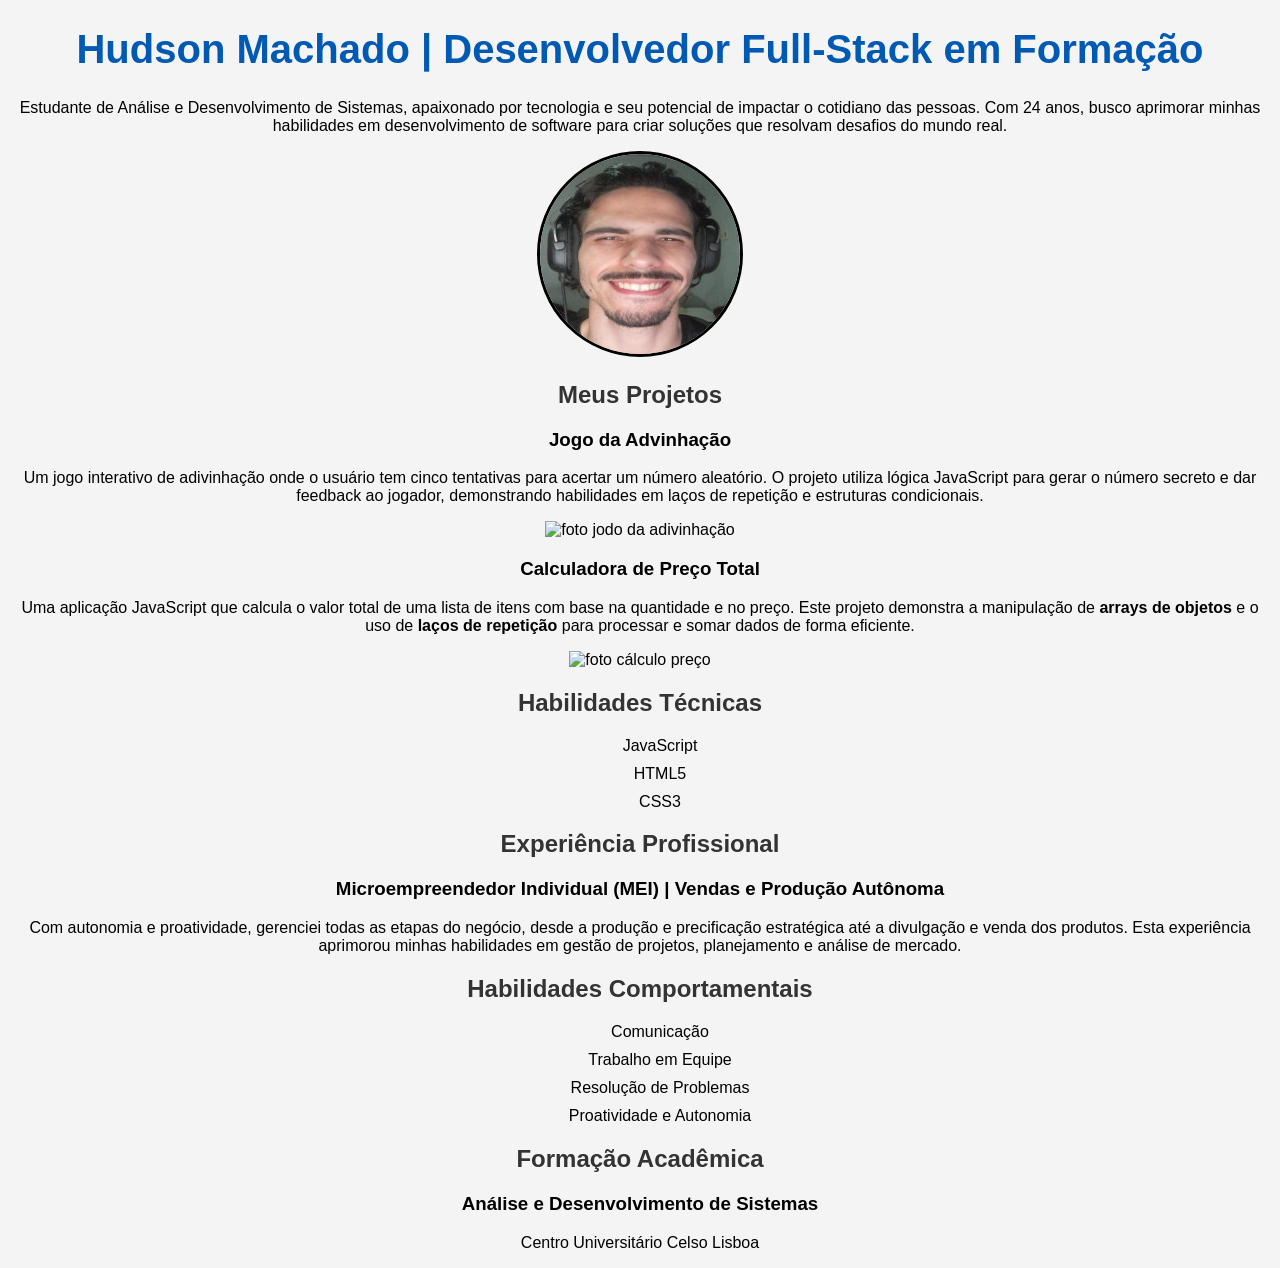
==== index.html @ d9221764 "alteração de portifolio.html para index.html" ====
<!DOCTYPE html>
<html lang="pt-br">
<head>
    <meta charset="UTF-8">
    <meta name="viewport" content="width=device-width, initial-scale=1.0">
    <title>Portifólio</title>
    <link rel="stylesheet" href="portifolio.css" type="text/css">
</head>
<body>
    <h1>Hudson Machado | Desenvolvedor Full-Stack em Formação</h1>
    
    <p>Estudante de Análise e Desenvolvimento de Sistemas, apaixonado por tecnologia e seu potencial de impactar o cotidiano das pessoas. Com 24 anos, busco aprimorar minhas habilidades em desenvolvimento de software para criar soluções que resolvam desafios do mundo real.</p>
    
    <img id="minha-foto" src="imagens/hudson frente 200.jpg" alt="Foto de perfil de Hudson Machado">
    
    <h2>Meus Projetos</h2>
    
    <h3>Jogo da Advinhação</h3>
    
    <p>Um jogo interativo de adivinhação onde o usuário tem cinco tentativas para acertar um número aleatório. O projeto utiliza lógica JavaScript para gerar o número secreto e dar feedback ao jogador, demonstrando habilidades em laços de repetição e estruturas condicionais.</p>
    
    <a href=""></a> <!-- Tenho um github, mas ainda não configurado da melhor maneira -->
    
    <img src="https://via.placeholder.com/200" alt="foto jodo da adivinhação"> <!-- Aqui vai a foto do jogo -->

    <h3>Calculadora de Preço Total</h3>

    <p>Uma aplicação JavaScript que calcula o valor total de uma lista de itens com base na quantidade e no preço. Este projeto demonstra a manipulação de <strong>arrays de objetos</strong> e o uso de <strong>laços de repetição</strong> para processar e somar dados de forma eficiente.</p>

    <a href=""></a> <!-- Link para o github-->

    <img src="https://via.placeholder.com/200" alt="foto cálculo preço">

    <h2>Habilidades Técnicas</h2>
    <ul>
        <li>JavaScript</li>
        <li>HTML5</li>
        <li>CSS3</li>
    </ul>

    <h2>Experiência Profissional</h2>
    
    <h3>Microempreendedor Individual (MEI) | Vendas e Produção Autônoma</h3>

    <p>Com autonomia e proatividade, gerenciei todas as etapas do negócio, desde a produção e precificação estratégica até a divulgação e venda dos produtos. Esta experiência aprimorou minhas habilidades em gestão de projetos, planejamento e análise de mercado.</p>

    <h2>Habilidades Comportamentais</h2>
    <ul>
        <li>Comunicação</li>
        <li>Trabalho em Equipe</Em></li>
        <li>Resolução de Problemas</li>
        <li>Proatividade e Autonomia</li>
    </ul>

    <h2>Formação Acadêmica</h2>
    <h3>Análise e Desenvolvimento de Sistemas</h3>
    <p>Centro Universitário Celso Lisboa</p>




    
</body>
</html>
---- portifolio.css ----
body {
    text-align: center;    
    background-color: #f4f4f4;
    font-family: sans-serif;
}

h1 {
    color: #0059b3;
    font-size: 40px;
}

#minha-foto {
    border-radius: 50%;
    border: 3px solid black;
    width: 200px;
    height: 200px;
}

h2 {
    color: #333;
    margin-bottom: 20px;
}

ul {
    list-style-type: none;
}

li {
    margin: 10px;
}
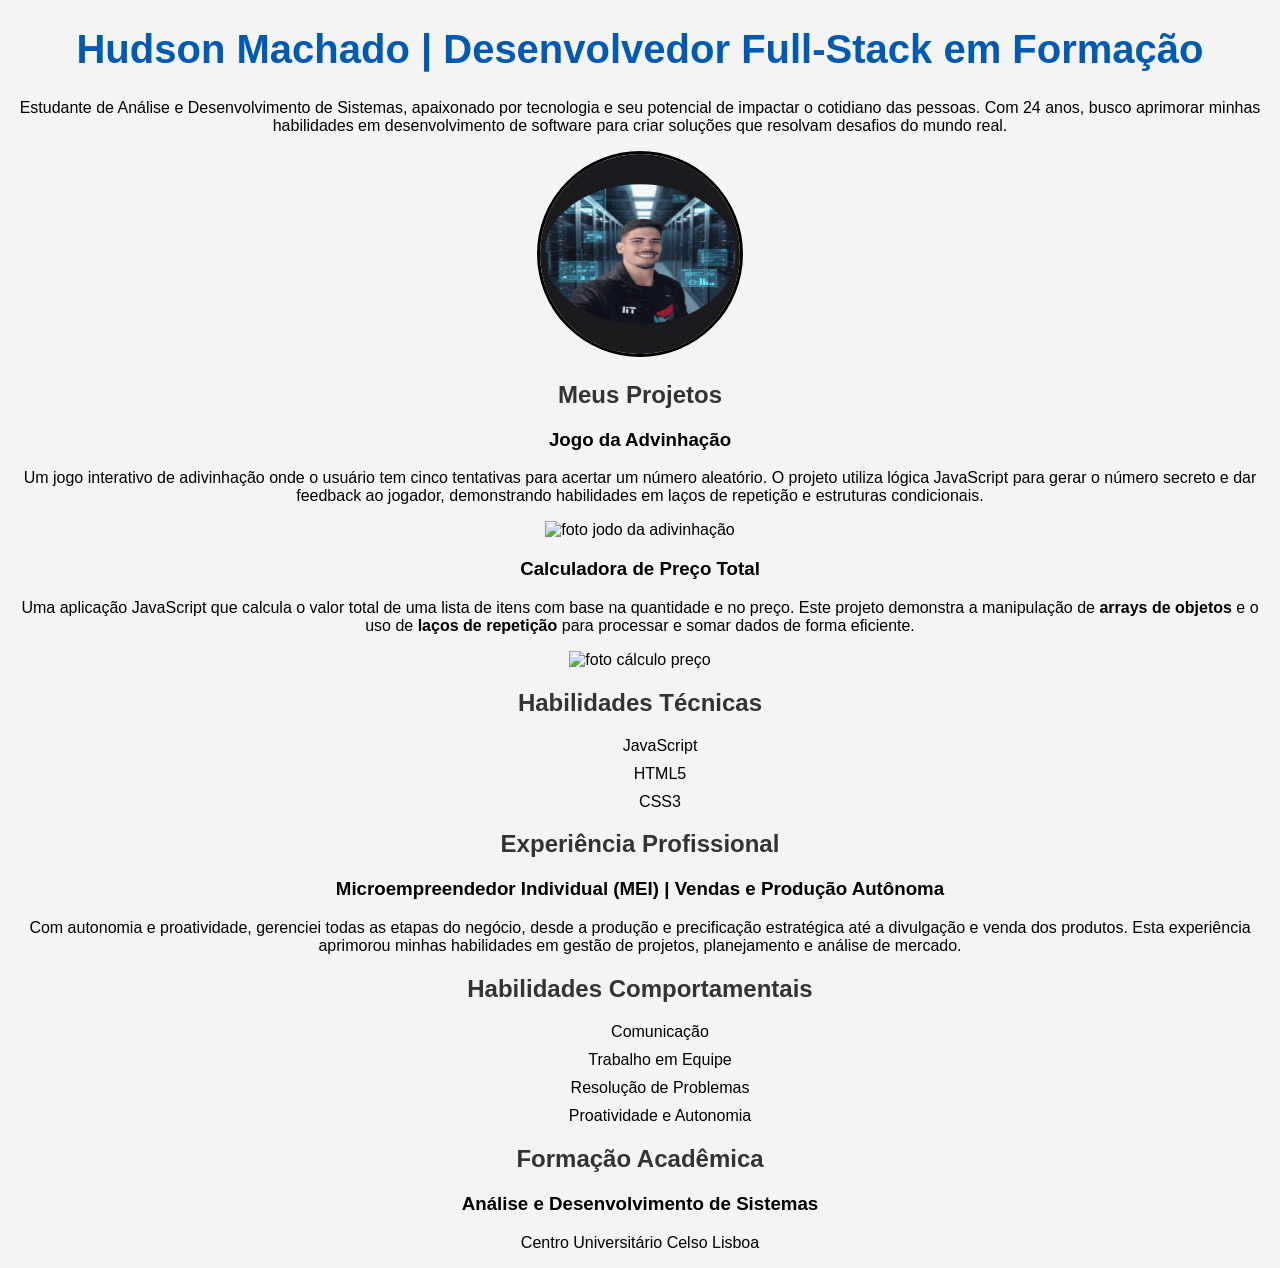
==== commit 39b9cd7a: "atualização da foto" ====
--- a/index.html
+++ b/index.html
@@ -4,14 +4,14 @@
     <meta charset="UTF-8">
     <meta name="viewport" content="width=device-width, initial-scale=1.0">
     <title>Portifólio</title>
-    <link rel="stylesheet" href="portifolio.css" type="text/css">
+    <link rel="stylesheet" href="index.css" type="text/css">
 </head>
 <body>
     <h1>Hudson Machado | Desenvolvedor Full-Stack em Formação</h1>
     
     <p>Estudante de Análise e Desenvolvimento de Sistemas, apaixonado por tecnologia e seu potencial de impactar o cotidiano das pessoas. Com 24 anos, busco aprimorar minhas habilidades em desenvolvimento de software para criar soluções que resolvam desafios do mundo real.</p>
     
-    <img id="minha-foto" src="imagens/hudson frente 200.jpg" alt="Foto de perfil de Hudson Machado">
+    <img id="minha-foto" src="imagens/foto dev.png" alt="Foto de perfil de Hudson Machado">
     
     <h2>Meus Projetos</h2>
     
--- a/index.css
+++ b/index.css
@@ -0,0 +1,30 @@
+body {
+    text-align: center;    
+    background-color: #f4f4f4;
+    font-family: sans-serif;
+}
+
+h1 {
+    color: #0059b3;
+    font-size: 40px;
+}
+
+#minha-foto {
+    border-radius: 50%;
+    border: 3px solid black;
+    width: 200px;
+    height: 200px;
+}
+
+h2 {
+    color: #333;
+    margin-bottom: 20px;
+}
+
+ul {
+    list-style-type: none;
+}
+
+li {
+    margin: 10px;
+}
